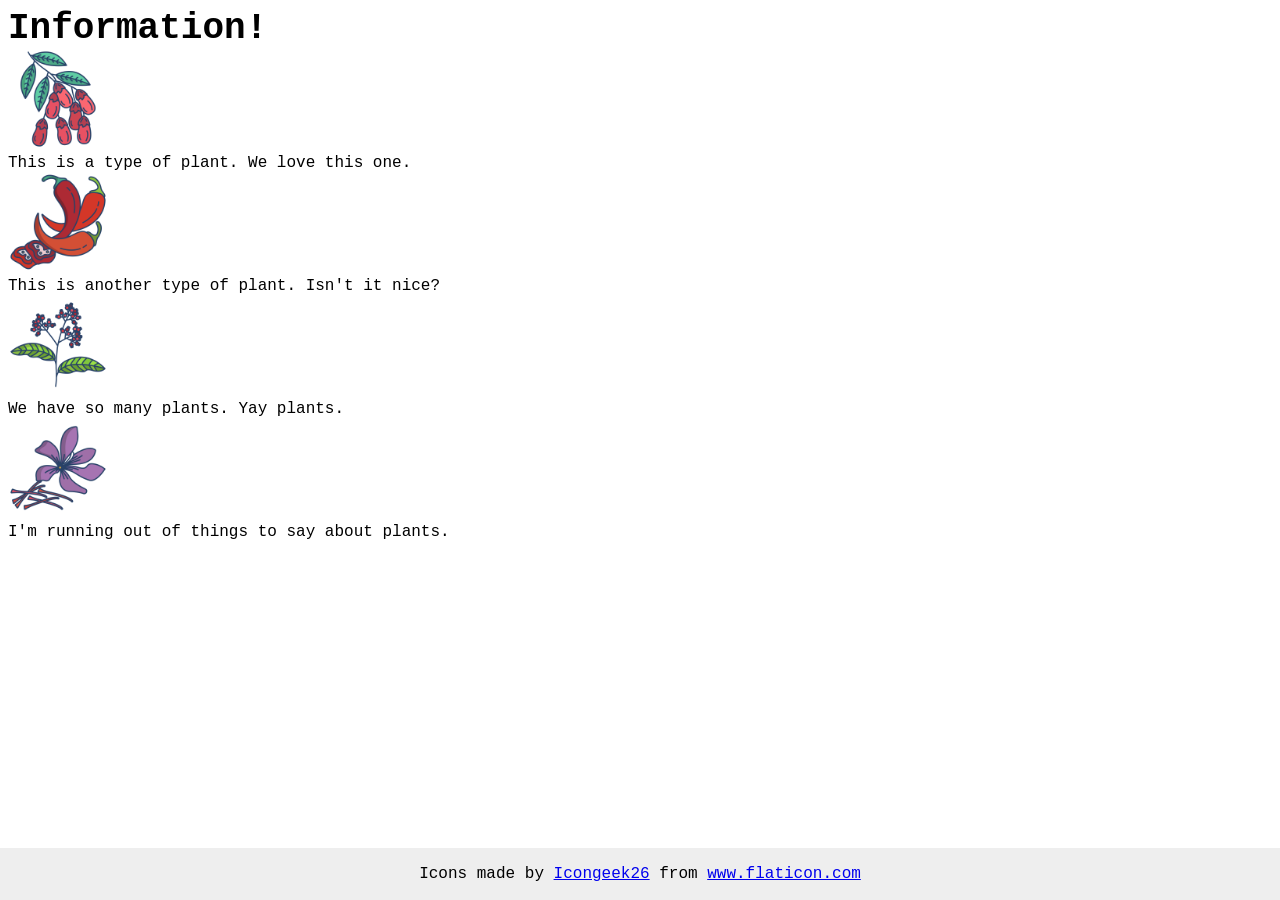
==== foundations/flex/04-flex-information/index.html @ 0e866da9 "Update branch" ====
<!DOCTYPE html>
<html lang="en">
  <head>
    <meta charset="UTF-8">
    <meta http-equiv="X-UA-Compatible" content="IE=edge">
    <meta name="viewport" content="width=device-width, initial-scale=1.0">
    <title>Information</title>
    <link rel="stylesheet" href="style.css">
  </head>
  <body>
    <div class="title">Information!</div>

    <img src="./images/barberry.png" alt="barberry">
    <div class="text">This is a type of plant. We love this one.</div>

    <img src="./images/chilli.png" alt="chili">
    <div class="text">This is another type of plant. Isn't it nice?</div>

    <img src="./images/pepper.png" alt="pepper">
    <div class="text">We have so many plants. Yay plants.</div>

    <img src="./images/saffron.png" alt="saffron">
    <div class="text">I'm running out of things to say about plants.</div>

    <!-- disregard this section, it's here to give attribution to the creator of these icons -->
    <div class="footer">
      <div>Icons made by <a href="https://www.flaticon.com/authors/icongeek26" title="Icongeek26">Icongeek26</a> from <a href="https://www.flaticon.com/" title="Flaticon">www.flaticon.com</a></div>
    </div>
  </body>
</html>
---- foundations/flex/04-flex-information/style.css ----
body {
  font-family: 'Courier New', Courier, monospace;
}

img {
  width: 100px;
  height: 100px;
}

.title {
  font-size: 36px;
  font-weight: 900;
}

/* do not edit this footer */
.footer {
  position: fixed;
  bottom: 0;
  left: 0;
  right: 0;
  height: 52px;
  display: flex;
  align-items: center;
  justify-content: center;
  background: #eee;
}
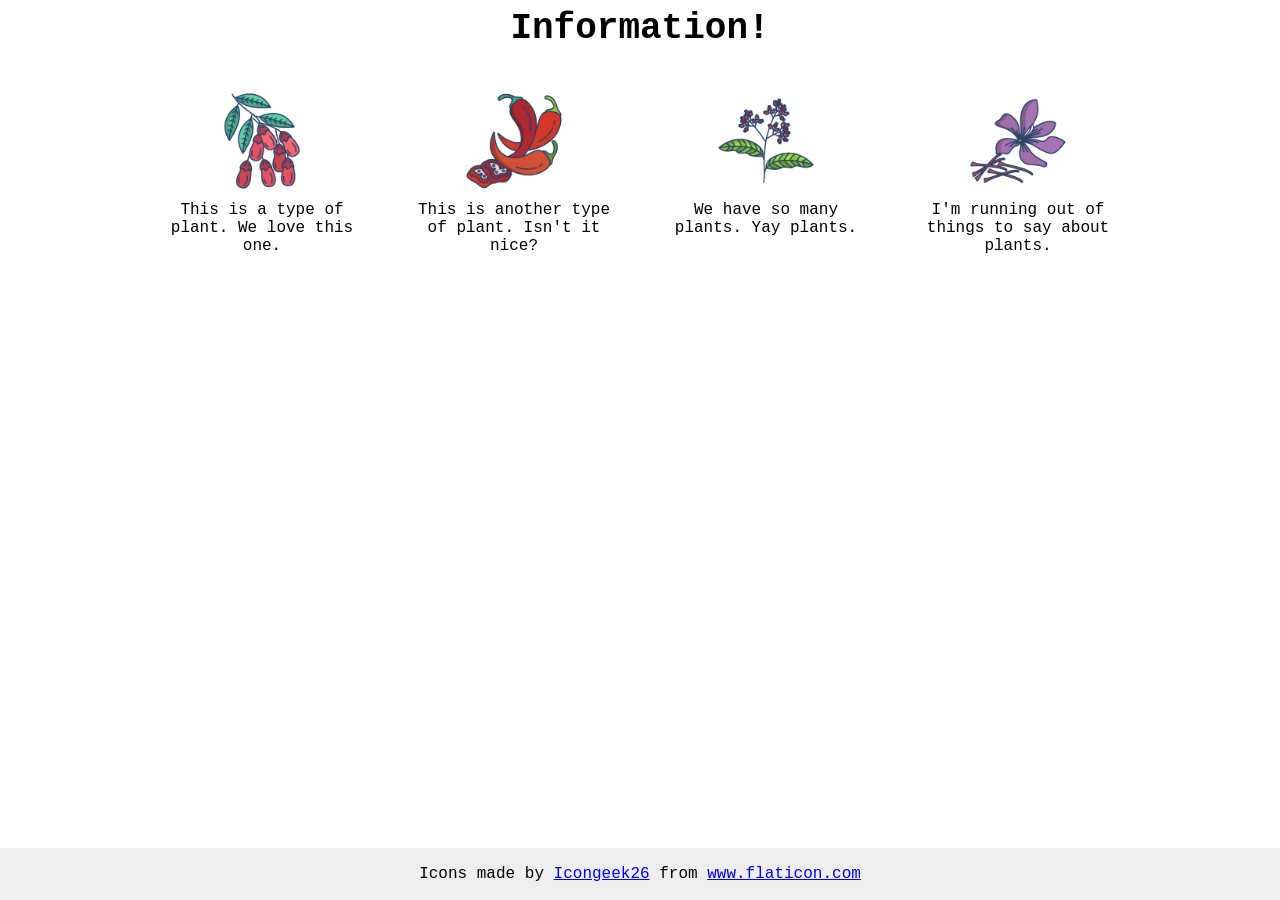
==== commit 92e401ab: "Complete the task of the 04-felx-information file and did it a bit differently but overall attained " ====
--- a/foundations/flex/04-flex-information/index.html
+++ b/foundations/flex/04-flex-information/index.html
@@ -9,19 +9,24 @@
   </head>
   <body>
     <div class="title">Information!</div>
-
-    <img src="./images/barberry.png" alt="barberry">
-    <div class="text">This is a type of plant. We love this one.</div>
-
-    <img src="./images/chilli.png" alt="chili">
-    <div class="text">This is another type of plant. Isn't it nice?</div>
-
-    <img src="./images/pepper.png" alt="pepper">
-    <div class="text">We have so many plants. Yay plants.</div>
-
-    <img src="./images/saffron.png" alt="saffron">
-    <div class="text">I'm running out of things to say about plants.</div>
-
+    <div class="info">
+      <div class="smallinfo">
+        <img src="./images/barberry.png" alt="barberry">
+        <div class="text">This is a type of plant. We love this one.</div>
+      </div>
+      <div class="smallinfo">
+        <img src="./images/chilli.png" alt="chili">
+        <div class="text">This is another type of plant. Isn't it nice?</div>
+      </div>
+      <div class="smallinfo">
+        <img src="./images/pepper.png" alt="pepper">
+        <div class="text">We have so many plants. Yay plants.</div>
+      </div>
+      <div class="smallinfo">
+        <img src="./images/saffron.png" alt="saffron">
+        <div class="text">I'm running out of things to say about plants.</div>
+      </div>
+    </div>
     <!-- disregard this section, it's here to give attribution to the creator of these icons -->
     <div class="footer">
       <div>Icons made by <a href="https://www.flaticon.com/authors/icongeek26" title="Icongeek26">Icongeek26</a> from <a href="https://www.flaticon.com/" title="Flaticon">www.flaticon.com</a></div>
--- a/foundations/flex/04-flex-information/style.css
+++ b/foundations/flex/04-flex-information/style.css
@@ -2,12 +2,41 @@
   font-family: 'Courier New', Courier, monospace;
 }
 
+/* Add attributes by the student below */
+.info {
+  display: flex;
+  gap: 52px;
+  justify-content: center;
+  padding: 0;
+  margin: 0;
+}
+
+/* Add attributes by the student below */
+.smallinfo {
+  display: flex;
+  flex-wrap: wrap;
+  align-content: flex-start;
+  width: 200px;
+  padding: 0;
+  margin: 0;
+  text-align: center;
+}
+
+
 img {
+  display: flex;
+  padding: 10px 50px;
+  margin: 0;
+  /* Add attributes by the student above */
   width: 100px;
   height: 100px;
 }
 
 .title {
+  display: flex;
+  justify-content: center;
+  margin-bottom: 32px; /* Better to use the margin as opposed to padding because this they collapse into each other as opposed to padding which adds up */
+  /* Add attributes by student above */
   font-size: 36px;
   font-weight: 900;
 }
